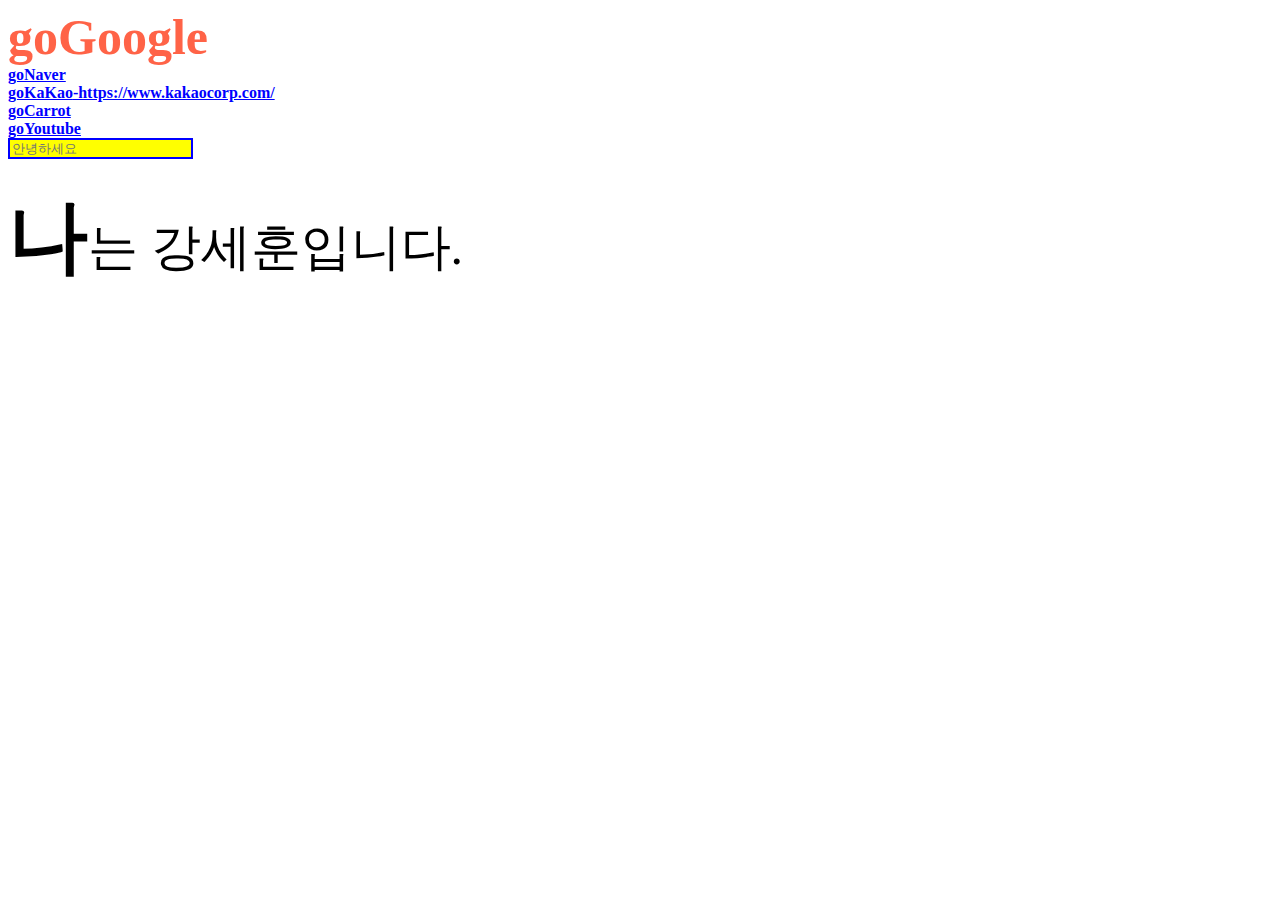
==== selector.html @ 7b9048ba "(CSS) CSS의 여러 선택자들 구현" ====
<!DOCTYPE html>
<html>
    <head>
        <title></title>
        <meta charset="utf-8">
        <link rel="stylesheet" href="selector.css">
    </head>
    <body>
        <a href="https://www.google.co.kr/">goGoogle</a><br>
        <a href="https://www.naver.com/">goNaver</a><br>
        <a href="https://www.kakaocorp.com/">goKaKao</a><br>
        <a href="https://www.daangn.com/">goCarrot</a><br>
        <a href="https://www.youtube.com/?gl=KR&hl=ko">goYoutube</a>

        <form action="">
            <input type="text" placeholder="안녕하세요">
        </form>

        <h6> 나는 강세훈입니다. </h6>
    </body>
</html>
---- selector.css ----
/* 1. 속성선택자 */
a[href] {
  color: blue;
}
a[href = "https://www.google.co.kr/"]
{
  color: tomato;
  font-size: 50px;
  text-decoration: none;
}

form > input[type="text"] {
  border: blue solid 2px;
}

/* 2. 링크선택자 */
a[href = "https://www.kakaocorp.com/"]:link::after
{
  content: "-" attr(href);
}

/* 3. 부정선택자 */

form :not(a) {
  background-color: yellow;
}

/* 4. 문자선택자 */
h6::first-line {
  font-size: 50px;
  font-weight: lighter;
}
h6::first-letter {
  font-size: 80px;
  font-weight: bold;
}
body a {
  font-weight: bold;
}
h6:hover {
  background-color: red;
}
input:focus {
  border-radius: 7px;
  border: tomato 3px solid;
  width: 300px;
  height: 60px;
}
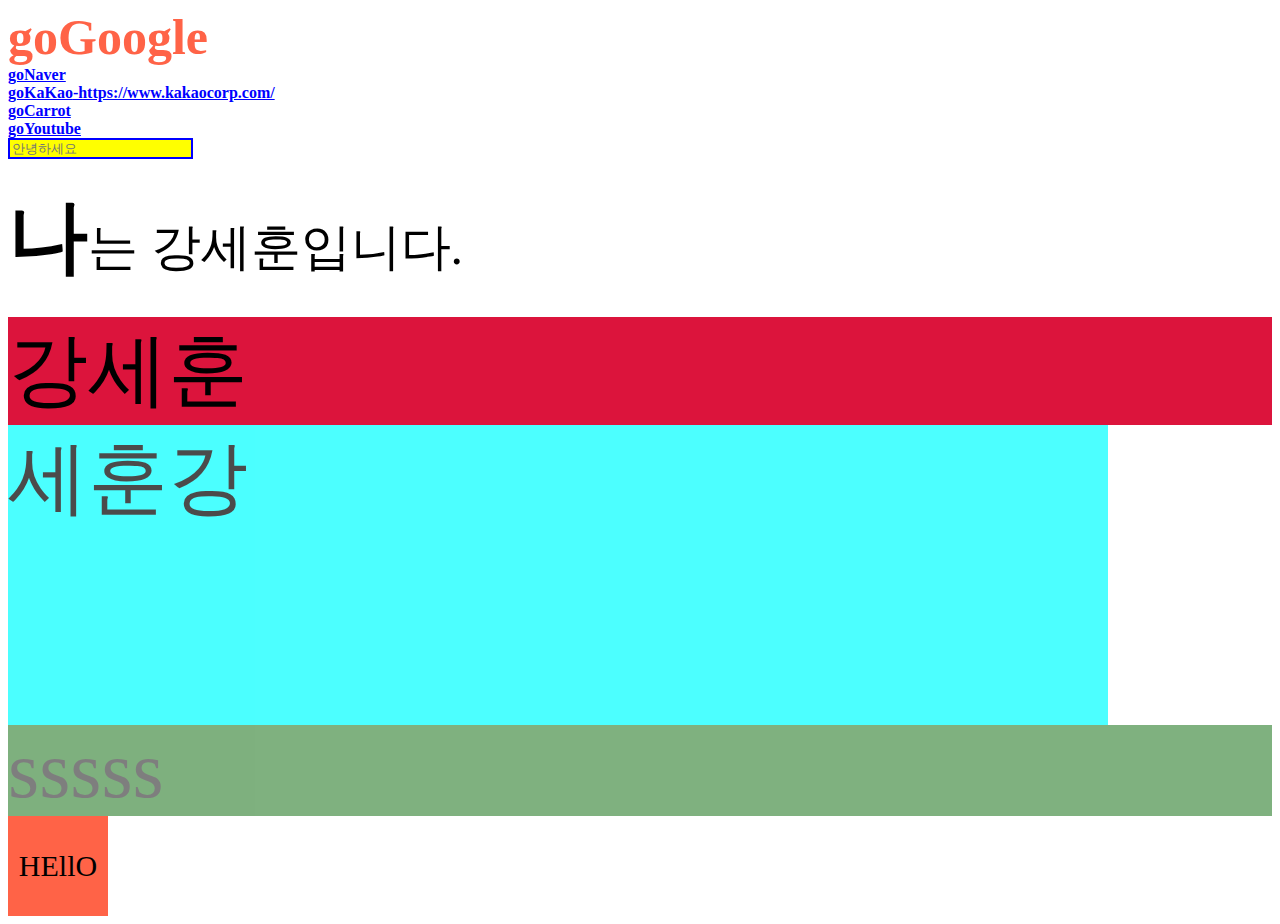
==== commit d4b9c2b1: "(CSS) CSS의 선택자와 속성 그리고 그 속성값의 이용 방법을 배우고 구현해보았다." ====
--- a/selector.html
+++ b/selector.html
@@ -17,5 +17,14 @@
         </form>
 
         <h6> 나는 강세훈입니다. </h6>
+        <div>
+            <div style="background-color: crimson;"> 강세훈 </div>
+            <div style="background-color: cyan;"> 세훈강 </div>
+            <div style="background-color: darkgreen;"> sssss </div>
+        </div>        
+
+        <div id="square">
+            HEllO
+        </div>
     </body>
 </html>--- a/selector.css
+++ b/selector.css
@@ -46,3 +46,51 @@
   width: 300px;
   height: 60px;
 }
+
+div:nth-child(1) {
+  font-size: 80px;
+}
+div:nth-child(2) {
+  font-size: 5em;
+  /* display: none; */
+  visibility: visible;
+  width: 1100px;
+  height: 300px;
+  opacity: 0.7;
+}
+div:nth-child(3) {
+  font-size: 500%;
+  opacity: 0.5;
+}
+
+#ddd {
+  /* position: relative; */
+}
+#square {
+  background-color: tomato;
+  width: 100px;
+  height: 100px;
+
+  font-size: 30px;
+  text-align: center;
+  line-height: 100px;
+  position: relative;
+
+  animation-name: ani1;
+  animation-delay: 0.5s;
+  animation-duration: 1s;
+  animation-timing-function: ease-in;
+}
+
+@keyframes ani1 {
+  from {
+    left: 0px;
+    top: 0px;
+    transform: rotate(0deg);
+  }
+  to {
+    left: 500px;
+    top: 610px;
+    transform: rotate(360deg);
+  }
+}
